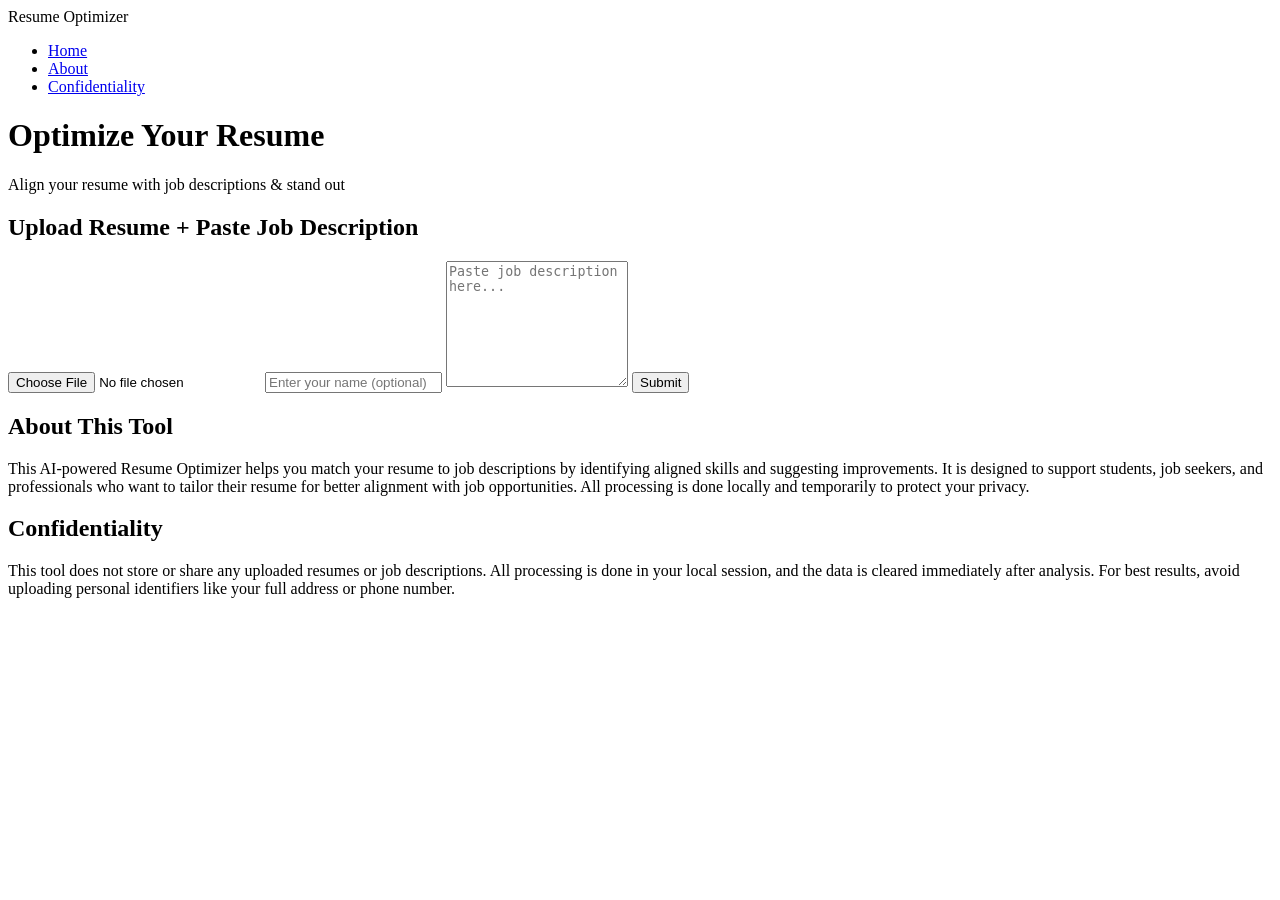
==== templates/index.html @ 6c9c6141 "Initial commit" ====
<!DOCTYPE html>
<html lang="en">
<head>
    <meta charset="UTF-8">
    <title>Resume Optimizer</title>
    <link rel="stylesheet" href="{{ url_for('static', filename='style.css') }}">
</head>
<body>

    <!-- NAVIGATION -->
    <nav>
        <div class="logo">Resume Optimizer</div>
        <ul>
            <li><a href="/">Home</a></li>
            <li><a href="#about">About</a></li>
            <li><a href="#confidentiality">Confidentiality</a></li>
        </ul>
    </nav>

    <!-- HERO -->
    <header class="hero">
        <h1>Optimize Your Resume</h1>
        <p>Align your resume with job descriptions & stand out</p>
    </header>

    <main class="container">
        <!-- Resume Upload + JD Input -->
        <section class="card">
            <h2>Upload Resume + Paste Job Description</h2>
            <form action="/upload_resume" method="post" enctype="multipart/form-data">
                <input type="file" name="resume" required>
                <input type="text" name="manual_name" placeholder="Enter your name (optional)">
                <textarea name="job_description" rows="8" placeholder="Paste job description here..." required></textarea>
                <button type="submit">Submit</button>
            </form>
        </section>

        <!-- ABOUT -->
        <section class="card" id="about">
            <h2>About This Tool</h2>
            <p>
                This AI-powered Resume Optimizer helps you match your resume to job descriptions by identifying aligned skills and suggesting improvements. 
                It is designed to support students, job seekers, and professionals who want to tailor their resume for better alignment with job opportunities.
                All processing is done locally and temporarily to protect your privacy.
            </p>
        </section>

        <!-- CONFIDENTIALITY -->
        <section class="card" id="confidentiality">
            <h2>Confidentiality</h2>
            <p>
                This tool does not store or share any uploaded resumes or job descriptions. All processing is done in your local session,
                and the data is cleared immediately after analysis. For best results, avoid uploading personal identifiers like your full address or phone number.
            </p>
        </section>
    </main>
</body>
</html>
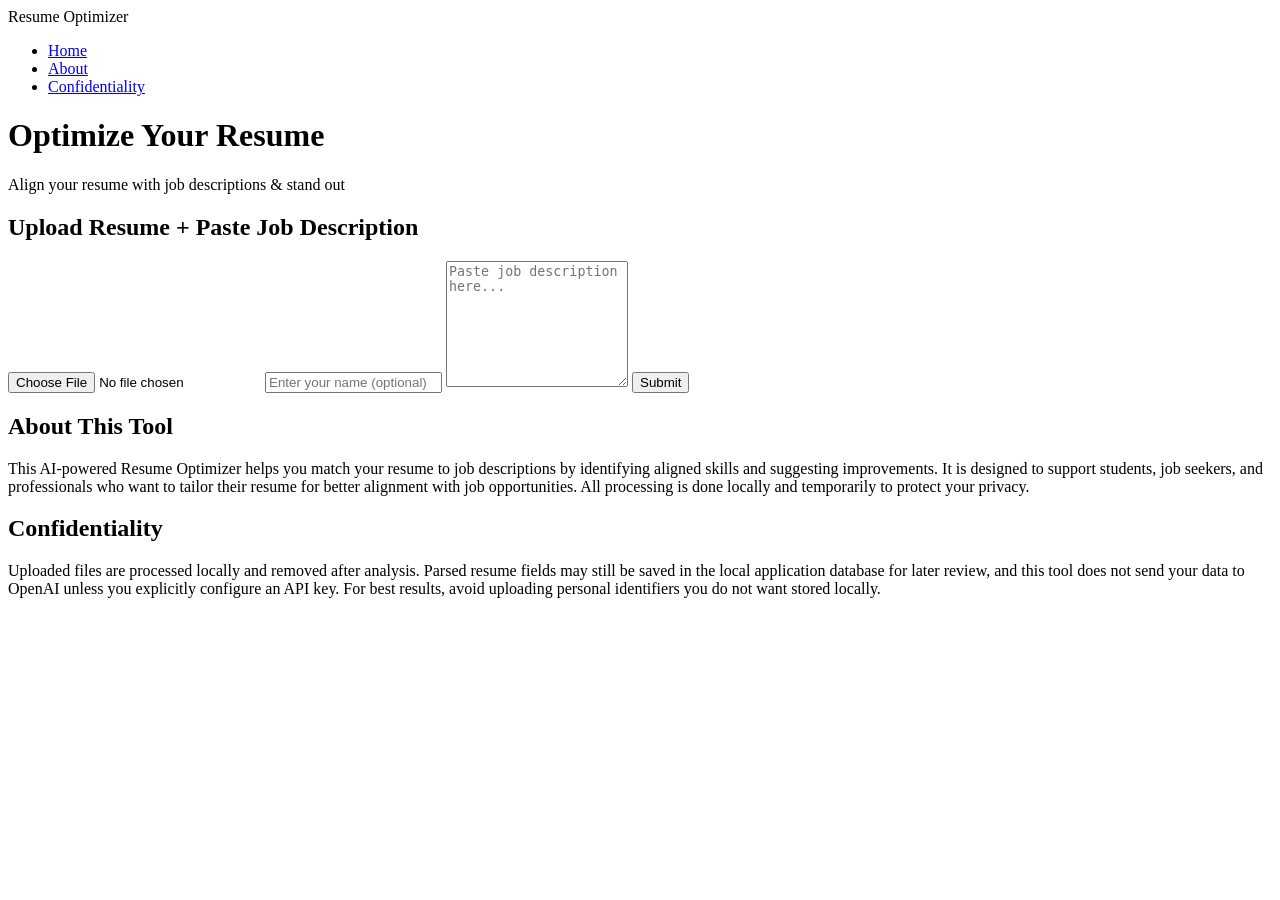
==== commit 69213af4: "Prepare app for hosted deployment" ====
--- a/templates/index.html
+++ b/templates/index.html
@@ -49,8 +49,8 @@
         <section class="card" id="confidentiality">
             <h2>Confidentiality</h2>
             <p>
-                This tool does not store or share any uploaded resumes or job descriptions. All processing is done in your local session,
-                and the data is cleared immediately after analysis. For best results, avoid uploading personal identifiers like your full address or phone number.
+                Uploaded files are processed locally and removed after analysis. Parsed resume fields may still be saved in the local application database for later review,
+                and this tool does not send your data to OpenAI unless you explicitly configure an API key. For best results, avoid uploading personal identifiers you do not want stored locally.
             </p>
         </section>
     </main>
